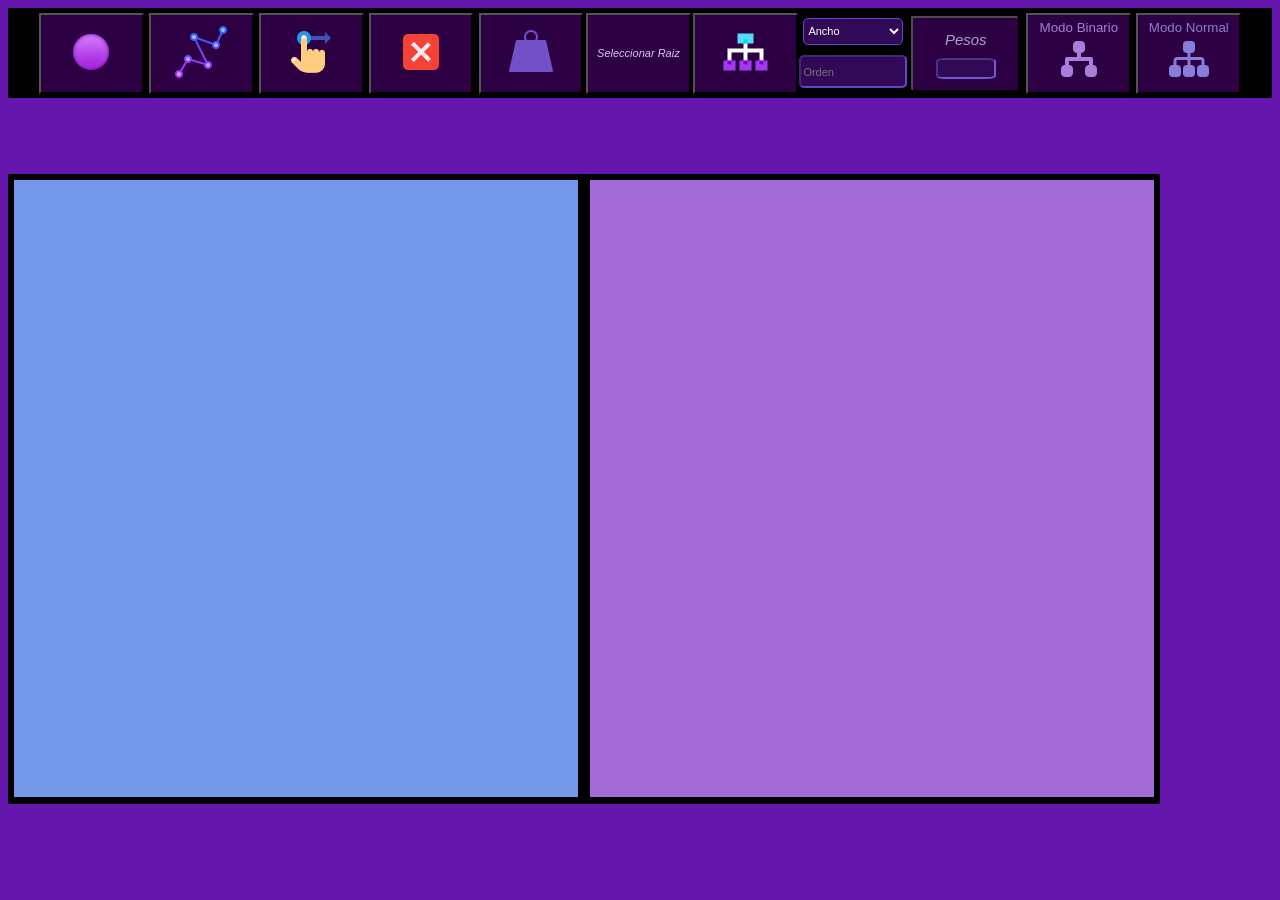
==== index.html @ d5fd1a9e "second commit" ====
<!DOCTYPE html>
<html lang="en">
<head>
    <meta charset="UTF-8">
    <meta name="viewport" content="width=device-width, initial-scale=1.0">
    <link rel="stylesheet" href="/Css/Index.css">
    <link rel="icon" href="/img/icons8-tree-structure2-48.png" type="image/x-icon">
    <title>Arboles</title>
</head>
<body>
    <Header>
        <div id="CrearNodo" class="Herramienta">
           <Button><img src="/img/icons8-circle-48.png" alt=""></Button>
        </div>
        <div id="CrearArista" class="Herramienta">
           <button><img src="/img/icons8-polyline-64.png" alt=""></button>
        </div>
        <div id="MoverNodo" class="Herramienta">
           <button><img src="/img/icons8-hand-drag-48.png" alt=""></button>
        </div>
        <div id="EliminarNodo" class="Herramienta">
           <button><img src="/img/icons8-x-48.png" alt=""></button>
        </div>
        <div id="CambiarPeso" class="Herramienta">
            <button><img src="/img/icons8-weight-50.png" alt=""></button>
        </div>
        <div id="SeleccionarRaiz" class="selectores">
            <button>Seleccionar Raiz</button>
        </div>
        <div id="CrearArbol" class="Crear">
            <button><img src="/img/icons8-tree-structure-48.png" alt=""></button>
        </div>
        <div class="selectores" id="busqueda_contenedor">
            <select name="Busqueda" id="Busqueda">
                <option value="Ancho" selected>Ancho</option>
                <option value="Profundidad">Profundidad</option>
                <option value="Prim">Minima</option>
            </select>
            <input type="text" placeholder="Orden" id="Orden" name="Orden">
        </div>
        <div class="MostrarPesos" id="mostrarPesos">
            <div class="mPesos">
                <label for="Pesos">Pesos</label>
            </div>
            <div class="mPesos">
                <input type="text" id="Pesos" name="Pesos" readonly>
            </div>
        </div>
        <div class="CambiarModo" id="Binario">
            <button>
                Modo Binario
                <img src="/img/icons8-tree-structure3-48.png" alt="">
            </button>
        </div>
        <div class="CambiarModo" id="Normal">
            <button>
                Modo Normal
                <img src="/img/icons8-tree-structure2-48.png" alt="">
            </button>
        </div>
    </Header>
    <main>
        <div id="DibujoGrafo">
            
        </div>
        <div id="DibujoArbol">
            
        </div>
        <div id="DibujoABinario" class="desactivado">
            <div id="Arbol">
                <div id="contenedorAA">
                    <button id="addNodoAA">+</button>
                </div>
            </div>
            <div id="Datos">
                <div id="modificarAltura">
                    <h4>Altura</h4>
                    <button id="addAltura">+</button>
                    <button id="deleteAltura">-</button>
                </div>
                <div id="ConvertiraArbol">
                    <label for="TextoConvertir">Convertir A Arbol</label>
                    <input id="TextoConvertir" type="text" placeholder="Texto a Convertir">
                    <button id="ConvertirA">></button>
                </div>
                <div id="SeleccionarModo">
                    <label for="Modo"> Selecciona el modo de conversion</label>
                    <select name="Modo" id="Modo">
                        <optgroup label="Ecuaciones">
                            <option value="Entre-Orden">Entre-Orden</option>
                        </optgroup>
                        <optgroup label="Alfa Numericos">
                            <option value="Menor - Mayor">Menor-Mayor</option>
                        </optgroup>
                    </select>
                </div>
                <div id="ConvertirDeArbol">
                    <label for="MostrarConvertir">Convertir A Texto</label>
                    <input id="MostrarConvertir" type="text" readonly>
                    <button id="ConvertirDe">></button>
                </div>
                <div id="SeleccionarOrden">
                    <label for="Order"> Selecciona el Orden</label>
                    <select name="Order" id="Order">
                        <option value="Pre-Orden">Pre-Orden</option>
                        <option value="Entre-Orden">Entre-Orden</option>
                        <option value="Post-Orden">Post-Orden</option>
                    </select>
                </div>
                
            </div>
        </div>
    </main>
    <footer>

    </footer>
    <script src="/JS/Script.js"></script>
    <script src="/JS/Script2.js"></script>
    <script src="/JS/Script3.js"></script>
    <script src="/JS/Script4.js"></script>
</body>
</html>
---- Css/Index.css ----
@import url('/Css/Header.css');
@import url('/Css/Main.css');
@import url('/Css/DibujosGrafos.css');
@import url('/Css/DibujoArbol.css');
@import url('/Css/DibujoABinario.css');

body{
    background-color: rgb(101, 23, 173);
}

.desactivado{
    display: none !important;
}
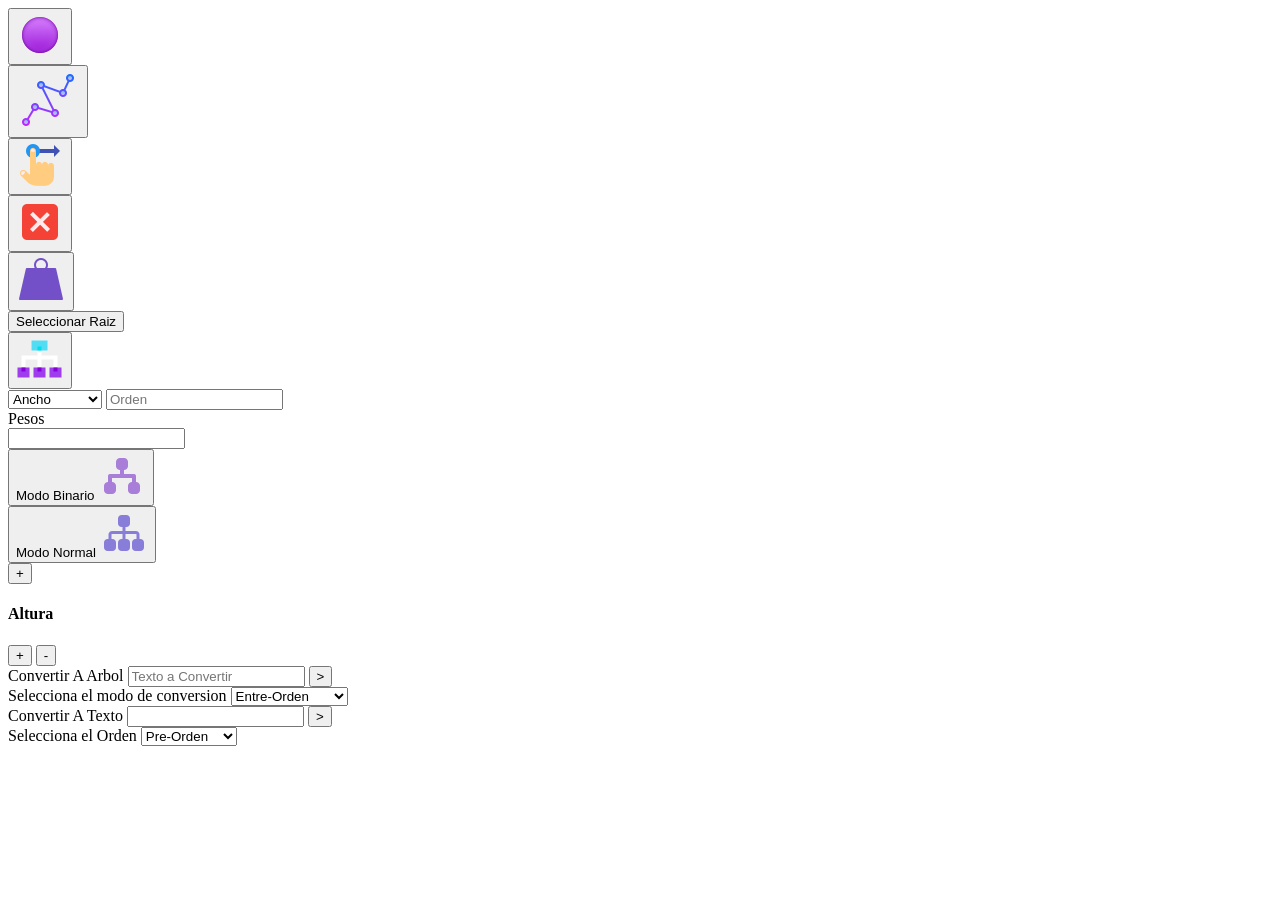
==== commit 8a6c73fe: "new commit" ====
--- a/index.html
+++ b/index.html
@@ -3,32 +3,32 @@
 <head>
     <meta charset="UTF-8">
     <meta name="viewport" content="width=device-width, initial-scale=1.0">
-    <link rel="stylesheet" href="/Css/Index.css">
-    <link rel="icon" href="/img/icons8-tree-structure2-48.png" type="image/x-icon">
+    <link rel="stylesheet" href="css/Index.css">
+    <link rel="icon" href="img/icons8-tree-structure2-48.png" type="image/x-icon">
     <title>Arboles</title>
 </head>
 <body>
     <Header>
         <div id="CrearNodo" class="Herramienta">
-           <Button><img src="/img/icons8-circle-48.png" alt=""></Button>
+           <Button><img src="img/icons8-circle-48.png" alt=""></Button>
         </div>
         <div id="CrearArista" class="Herramienta">
-           <button><img src="/img/icons8-polyline-64.png" alt=""></button>
+           <button><img src="img/icons8-polyline-64.png" alt=""></button>
         </div>
         <div id="MoverNodo" class="Herramienta">
-           <button><img src="/img/icons8-hand-drag-48.png" alt=""></button>
+           <button><img src="img/icons8-hand-drag-48.png" alt=""></button>
         </div>
         <div id="EliminarNodo" class="Herramienta">
-           <button><img src="/img/icons8-x-48.png" alt=""></button>
+           <button><img src="img/icons8-x-48.png" alt=""></button>
         </div>
         <div id="CambiarPeso" class="Herramienta">
-            <button><img src="/img/icons8-weight-50.png" alt=""></button>
+            <button><img src="img/icons8-weight-50.png" alt=""></button>
         </div>
         <div id="SeleccionarRaiz" class="selectores">
             <button>Seleccionar Raiz</button>
         </div>
         <div id="CrearArbol" class="Crear">
-            <button><img src="/img/icons8-tree-structure-48.png" alt=""></button>
+            <button><img src="img/icons8-tree-structure-48.png" alt=""></button>
         </div>
         <div class="selectores" id="busqueda_contenedor">
             <select name="Busqueda" id="Busqueda">
@@ -49,13 +49,13 @@
         <div class="CambiarModo" id="Binario">
             <button>
                 Modo Binario
-                <img src="/img/icons8-tree-structure3-48.png" alt="">
+                <img src="img/icons8-tree-structure3-48.png" alt="">
             </button>
         </div>
         <div class="CambiarModo" id="Normal">
             <button>
                 Modo Normal
-                <img src="/img/icons8-tree-structure2-48.png" alt="">
+                <img src="img/icons8-tree-structure2-48.png" alt="">
             </button>
         </div>
     </Header>
@@ -114,9 +114,9 @@
     <footer>
 
     </footer>
-    <script src="/JS/Script.js"></script>
-    <script src="/JS/Script2.js"></script>
-    <script src="/JS/Script3.js"></script>
-    <script src="/JS/Script4.js"></script>
+    <script src="js/Script.js"></script>
+    <script src="js/Script2.js"></script>
+    <script src="js/Script3.js"></script>
+    <script src="js/Script4.js"></script>
 </body>
 </html>
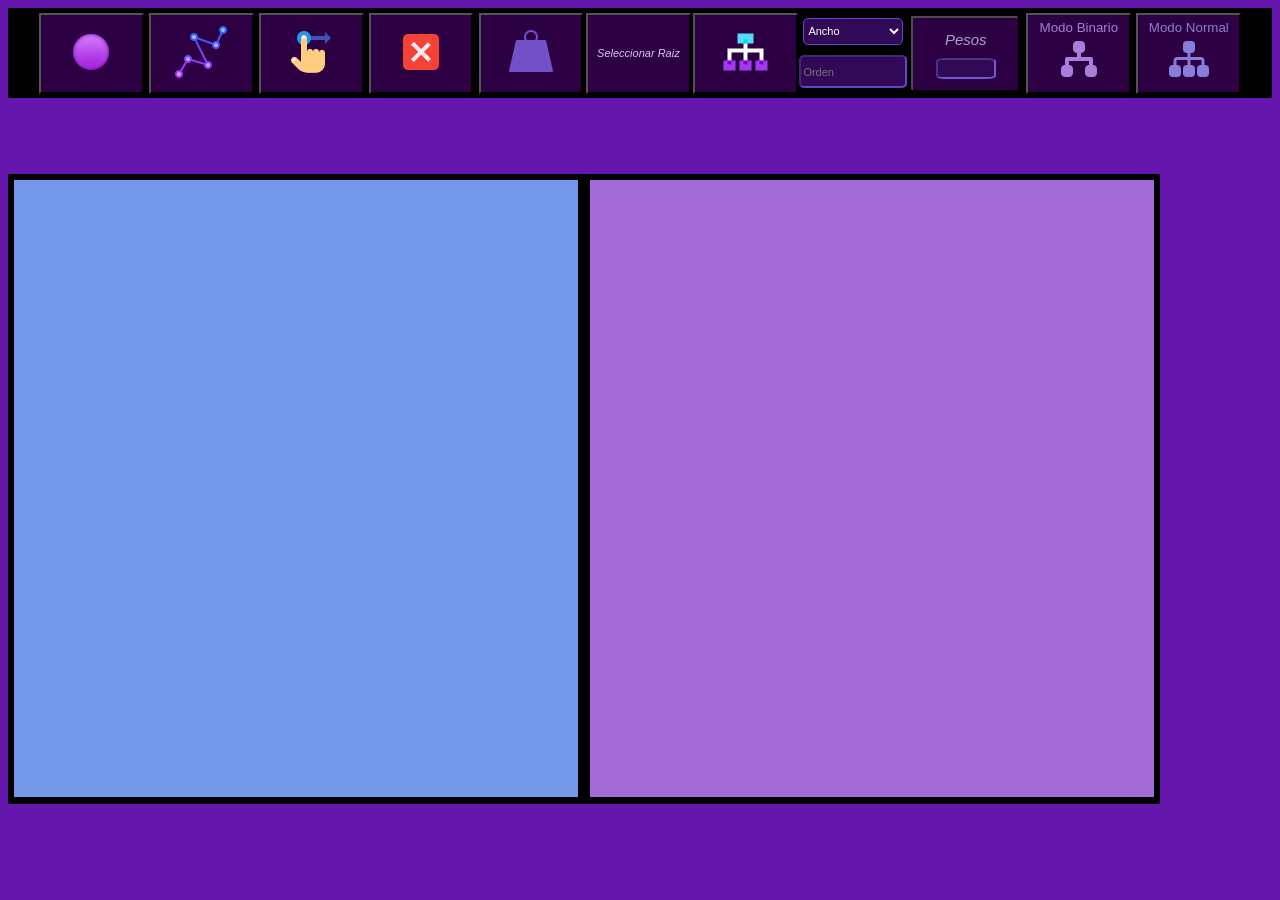
==== commit d498e5c8: "Update index.html" ====
--- a/index.html
+++ b/index.html
@@ -3,7 +3,7 @@
 <head>
     <meta charset="UTF-8">
     <meta name="viewport" content="width=device-width, initial-scale=1.0">
-    <link rel="stylesheet" href="css/Index.css">
+    <link rel="stylesheet" href="Css/style.css">
     <link rel="icon" href="img/icons8-tree-structure2-48.png" type="image/x-icon">
     <title>Arboles</title>
 </head>
@@ -114,9 +114,9 @@
     <footer>
 
     </footer>
-    <script src="js/Script.js"></script>
-    <script src="js/Script2.js"></script>
-    <script src="js/Script3.js"></script>
-    <script src="js/Script4.js"></script>
+    <script src="JS/Script.js"></script>
+    <script src="JS/Script2.js"></script>
+    <script src="JS/Script3.js"></script>
+    <script src="JS/Script4.js"></script>
 </body>
-</html>+</html>
--- a/Css/style.css
+++ b/Css/style.css
@@ -0,0 +1,13 @@
+@import url('/Css/Header.css');
+@import url('/Css/Main.css');
+@import url('/Css/DibujosGrafos.css');
+@import url('/Css/DibujoArbol.css');
+@import url('/Css/DibujoABinario.css');
+
+body{
+    background-color: rgb(101, 23, 173);
+}
+
+.desactivado{
+    display: none !important;
+}
